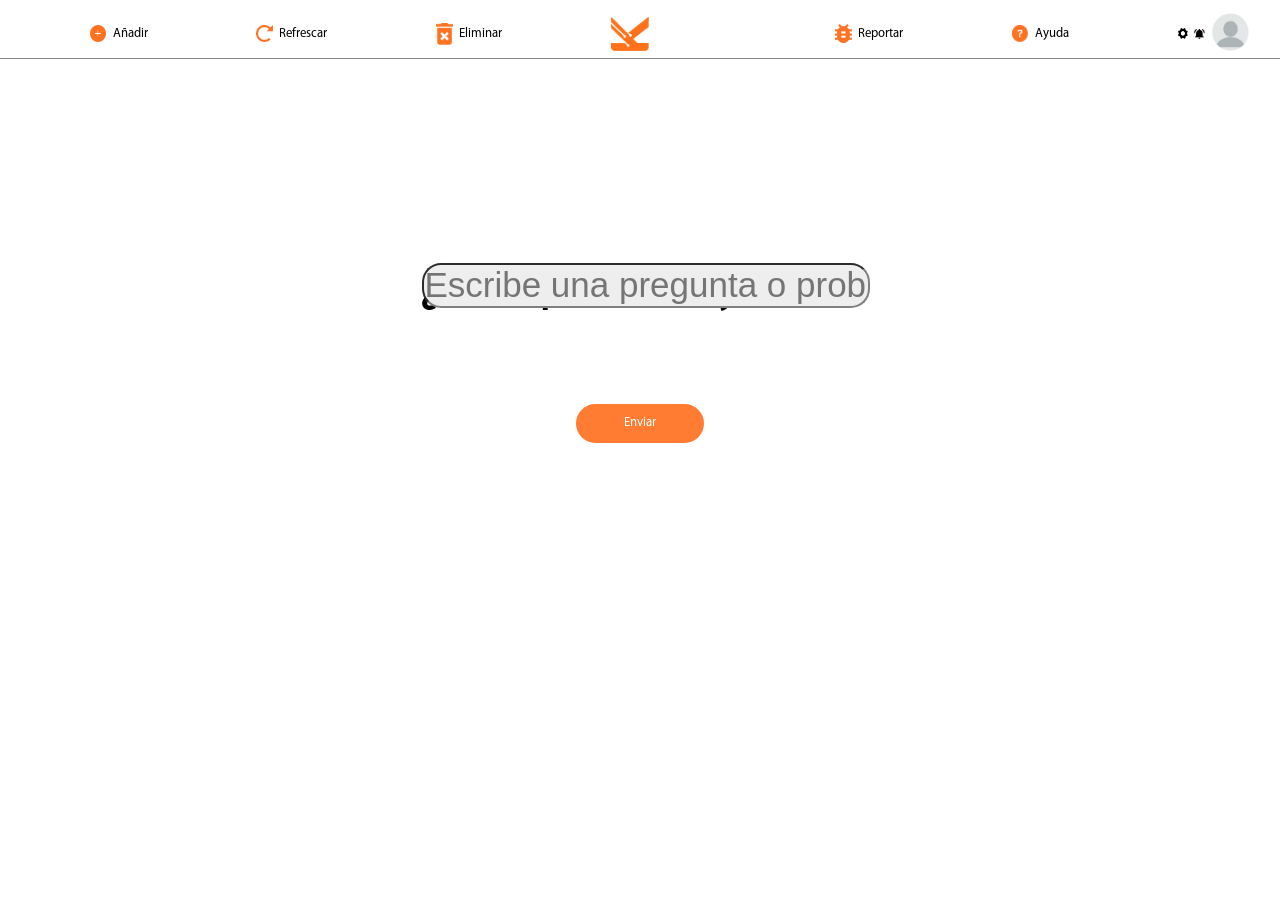
==== ayuda.html @ 47c73f6e "feat :rocket: Creación de menu de ayuda" ====
<!DOCTYPE html>
<html lang="en">
<head>
    <meta charset="UTF-8">
    <meta name="viewport" content="width=device-width, initial-scale=1.0">
    <title>Document</title>
    <link rel="stylesheet" href="ayuda.css">
</head>
<body>
    <div class="flex-conteiner">
        <img src="./imagenes/Group 7@2x.png" alt="mas" class="mas">
        <a href="añadir.html" class="Añadir">Añadir</a>
        <img src="./imagenes/Icon open-reload@2x.png" alt="circul" class="circul">
        <a href="" class="Añadir">Refrescar</a>
        <img src="./imagenes/Icon material-delete-forever@2x.png" alt="caneca" class="caneca">
        <a href="eliminar.html" class="Añadir">Eliminar</a>
        <img src="./imagenes/kario sin kairo@2x.png" alt="logo" class="logo">
        <img src="./imagenes/Icon material-bug-report@2x.png" alt="report" class="report">
        <a href="reportar.html" class="Añadir">Reportar</a>
        <img src="./imagenes/Icon ionic-ios-help-circle@2x.png" alt="circle" class="circle">
        <a href="ayuda" class="Añadir">Ayuda</a>
        <a href=""><img src="./imagenes/Icon ionic-ios-settings@2x.png" alt="tuerca" class="tuerca"></a>
        <a href=""><img src="./imagenes/Icon material-notifications-active@2x.png" alt="campana" class="campana"></a>
        <a href="#cuadroSobrepuesto"><img src="./imagenes/Welcome_to_FigJam__1_-removebg-preview.png" alt="foto" class="foto"></a>
    </div>

    <div class="linea"></div>
    <div class="pregunta">
        <p class="problema"><img class="imgl" src="./imagenes/sWelcome_to_FigJam__1_-removebg-preview.png" alt="" width="1hw;" height="5vh">¿Como podemos ayudarte?</p>
        <input type="tex" placeholder="Escribe una pregunta o problema" id="preguntas" name="pre" >
    </div>
    <a  href="" > <img src="" alt=""><input type="button" value="Enviar" class="panel"  ></a>
</body>
</html>
---- ayuda.css ----
@font-face {
    font-family: 'Myriad pro, regular';
    src: url(./font/Myriad\ Pro\ Regular.ttf);
}
*{
    margin: 0;
    padding: 0;
    box-sizing: border-box;
}
body{
    display: inline-block;
}
.flex-conteiner{
    position: absolute;
    display: flex;
    justify-content: center;
    align-items: center;
    margin-top: 1vi;
}

.mas{
    margin-left: 7vi;
    width: 1.3vi;
}
.Añadir{
    text-decoration: none;
    color: black;
    margin-left: 0.5vi;
    font-size: 1vi;
    font-family: 'Myriad pro, regular';
}
.circul{
    margin-left: 8.5vi;
    width: 1.3vi;
}
.caneca{
    margin-left: 8.5vi;
    width: 1.3vi;
}
.logo{
    margin-left: 8.5vi;
    width: 3vi;
}
.report{
    margin-left: 14.5vi;
    width: 1.3vi;
}
.circle{
    margin-left: 8.5vi;
    width: 1.3vi;
}
.tuerca{
    margin-left: 8.5vi;
    width: 0.8vi;
}
.campana{
    margin-left: 0.5vi;
    width: 0.8vi;
}
.foto{
    margin-left: 0.5vi;
    width: 3vi;
}
.linea{
    background-color: rgb(134, 134, 134);
    width: 100vi;
    height: 0.1vi;
    margin-top: 4.5vi;
}
.problema{
    font-size: 3vi;
    font-family: 'Myriad pro, regular';
    font-weight: bold;
    margin: 50px auto;


}
.pregunta{
    display: flex;
    justify-content: center;
    margin-top: 160px;
    top:35vh;
  
    /* position:relative; */
    /* margin-left: 5vw; */


}
#preguntas{

    display: flex;
    justify-content: center;
    position: absolute;
    width: 35vi;
    height: 3.5vi;
    top: 15%;
    left: 33vi;
    border-radius: 1.5vi;
    margin-top: 10%;
    background-color: #EEEEEE;
    border-color: gray;
        font-size: 35px;
        text-align: center;

}
.panel{
    text-decoration: none;
    font-size: 1vi;
    font-family: 'Myriad pro, regular';
    color: white;
    background-color: #FF7C32;
    width: 10vi;
    height: 3vi;
    border-radius: 2vi;
    border: none;
    margin-top: 3%;
    margin-left: 45%;
    border-color: #c86617;
}
.imgl{
    position: relative;
    left: 100px;
}
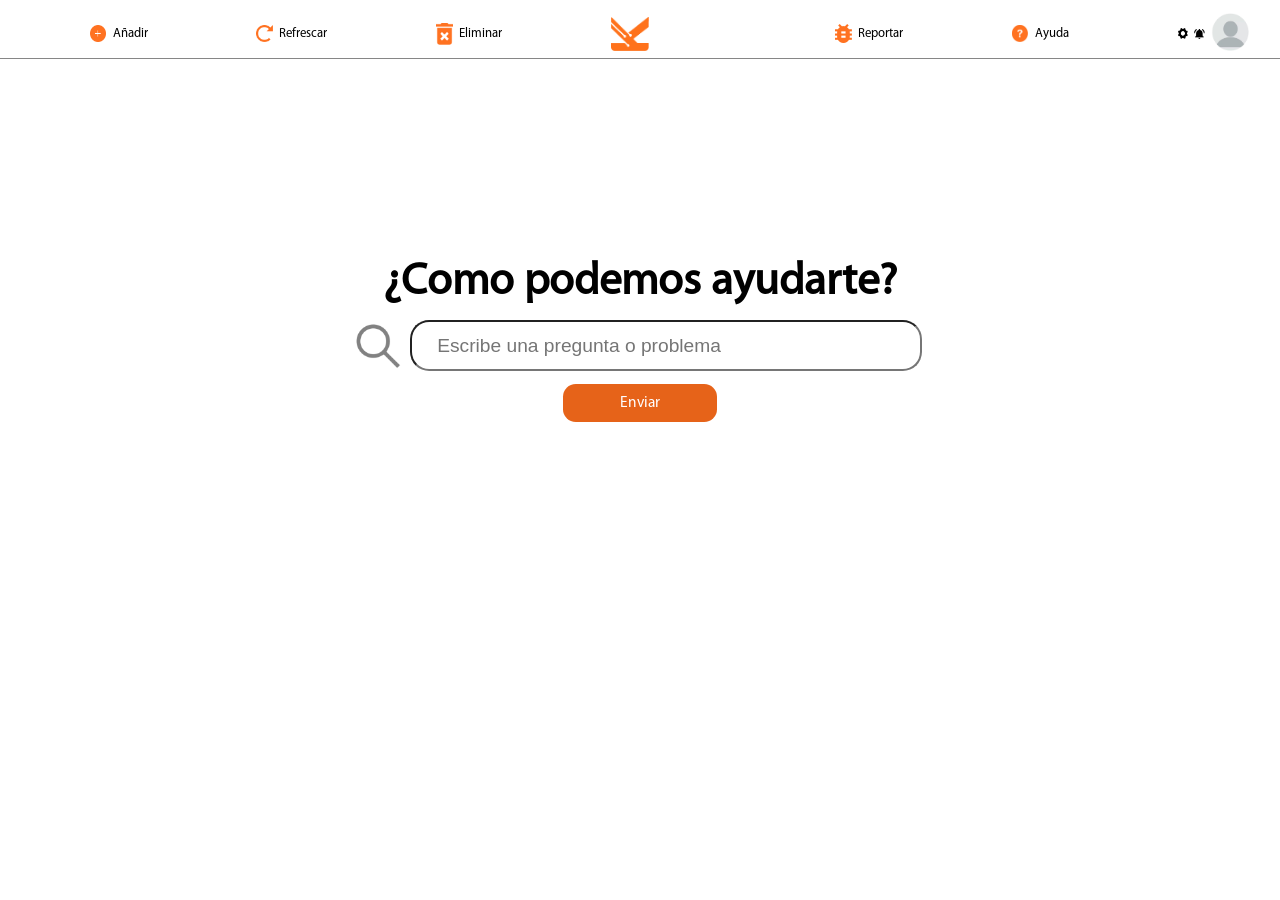
==== commit 3665db81: "style :art: Terminaciòn del menú ayudar Terminaciòn de ayudar" ====
--- a/ayuda.html
+++ b/ayuda.html
@@ -3,7 +3,7 @@
 <head>
     <meta charset="UTF-8">
     <meta name="viewport" content="width=device-width, initial-scale=1.0">
-    <title>Document</title>
+    <title>Ayuda</title>
     <link rel="stylesheet" href="ayuda.css">
 </head>
 <body>
@@ -16,19 +16,27 @@
         <a href="eliminar.html" class="Añadir">Eliminar</a>
         <img src="./imagenes/kario sin kairo@2x.png" alt="logo" class="logo">
         <img src="./imagenes/Icon material-bug-report@2x.png" alt="report" class="report">
-        <a href="reportar.html" class="Añadir">Reportar</a>
+        <a href="/Repostes.html" class="Añadir">Reportar</a>
         <img src="./imagenes/Icon ionic-ios-help-circle@2x.png" alt="circle" class="circle">
-        <a href="ayuda" class="Añadir">Ayuda</a>
+        <a href="ayuda.html" class="Añadir">Ayuda</a>
         <a href=""><img src="./imagenes/Icon ionic-ios-settings@2x.png" alt="tuerca" class="tuerca"></a>
         <a href=""><img src="./imagenes/Icon material-notifications-active@2x.png" alt="campana" class="campana"></a>
         <a href="#cuadroSobrepuesto"><img src="./imagenes/Welcome_to_FigJam__1_-removebg-preview.png" alt="foto" class="foto"></a>
     </div>
-
     <div class="linea"></div>
-    <div class="pregunta">
-        <p class="problema"><img class="imgl" src="./imagenes/sWelcome_to_FigJam__1_-removebg-preview.png" alt="" width="1hw;" height="5vh">¿Como podemos ayudarte?</p>
-        <input type="tex" placeholder="Escribe una pregunta o problema" id="preguntas" name="pre" >
-    </div>
-    <a  href="" > <img src="" alt=""><input type="button" value="Enviar" class="panel"  ></a>
+    <div id="cuadroSobrepuesto">
+        <div id="contenidoCuadro">
+          <img src="./imagenes/Welcome_to_FigJam__1_-removebg-preview.png" alt="logologo" class="logologo">
+          <p class="usuario">Usuario</p>
+          <img src="./imagenes/icons8-salida-50.png" alt="login" class="login">
+          <a href="KARIOmedia.html" class="logout">Log-Out</a>
+          <a href="#" id="cerrarCuadro" class="cerrar">Cerrar</a>
+        </div>
+      </div>
+      <h1 class="como">¿Como podemos ayudarte?</h1>
+    <img src="./imagenes/sWelcome_to_FigJam__1_-removebg-preview.png" alt="" class="lupa">
+    <input type="text" name="pregunta" id="pregunta" placeholder="Escribe una pregunta o problema" class="pregunta2">
+    <a href="" class="enviar">Enviar</a>
+   
 </body>
 </html>
--- a/ayuda.css
+++ b/ayuda.css
@@ -67,57 +67,105 @@
     height: 0.1vi;
     margin-top: 4.5vi;
 }
-.problema{
-    font-size: 3vi;
+.como{
+    position: absolute;
+    font-size: 3.5vi;
     font-family: 'Myriad pro, regular';
-    font-weight: bold;
-    margin: 50px auto;
-
+    top: 20vi;
+    left: 29.9vi;
+}
+.pregunta2{
+    position: absolute;
+    width: 40vi;
+    height: 4vi;
+    border-radius: 1.5vi;
+    font-size: 1.5vi;
+    padding-left: 2vi;
+    left: 32vi;
+    top: 25vi;
+    
+}
+.lupa{
+    position: absolute;
+    width: 13vi;
+    top: 20.5vi;
+    left: 23vi;
+}
+.enviar{
+    position: absolute;
+    font-size: 1.2vi;
+    font-family: 'Myriad pro, regular';
+    text-decoration: none;
+    color: white;
+    background-color: #E66319;
+    width: 12vi;
+    height: 3vi;
+    text-align: center;
+    line-height: 3vi;
+    border-radius: 1vi;
+    top: 30vi;
+    left: 44vi;
 
 }
-.pregunta{
-    display: flex;
-    justify-content: center;
-    margin-top: 160px;
-    top:35vh;
-  
-    /* position:relative; */
-    /* margin-left: 5vw; */
+#cuadroSobrepuesto {
+    display: none;
+    position: fixed;
+    top: 4.6vi;
+    left: 85vi;
+    z-index: 999;
+    
+}
 
-
+#contenidoCuadro {
+    width: 15vi;
+    height: 20vi;
+    background-image: linear-gradient(to bottom, #E66319 5vi, #3E3737 5vi);
+    border-radius: 0.3vi;
 }
-#preguntas{
-
-    display: flex;
-    justify-content: center;
+#cerrarCuadro {
+display: block;
+}
+#mostrarCuadro {
+cursor: pointer;
+}
+#cuadroSobrepuesto:target {
+display: block;
+}
+.cerrar{
     position: absolute;
-    width: 35vi;
-    height: 3.5vi;
-    top: 15%;
-    left: 33vi;
-    border-radius: 1.5vi;
-    margin-top: 10%;
-    background-color: #EEEEEE;
-    border-color: gray;
-        font-size: 35px;
-        text-align: center;
-
+    font-size: 1.1vi;
+    font-family: 'Myriad pro, regular';
+    text-decoration: none;
+    color: white;
+    top: 18.5vi;
+    left: 6vi;
 }
-.panel{
-    text-decoration: none;
-    font-size: 1vi;
+.logologo{
+    position: absolute;
+    width: 6vi;
+    top: 1.5vi;
+    left: 4.5vi;
+}
+.usuario{
+    position: absolute;
+    font-size: 1.7vi;
     font-family: 'Myriad pro, regular';
     color: white;
-    background-color: #FF7C32;
-    width: 10vi;
-    height: 3vi;
-    border-radius: 2vi;
-    border: none;
-    margin-top: 3%;
-    margin-left: 45%;
-    border-color: #c86617;
+    top: 8vi;
+    left: 5vi;
 }
-.imgl{
-    position: relative;
-    left: 100px;
+.login{
+    position: absolute;
+    width: 1.5vi;
+    top: 13vi;
+    left: 3.5vi;
+}
+.logout{
+    position: absolute;
+    font-size: 1.5vi;
+    font-family: 'Myriad pro, regular';
+    text-decoration: none;
+    color: white;
+    top: 12.8vi;
+    left: 5.3vi;
 }
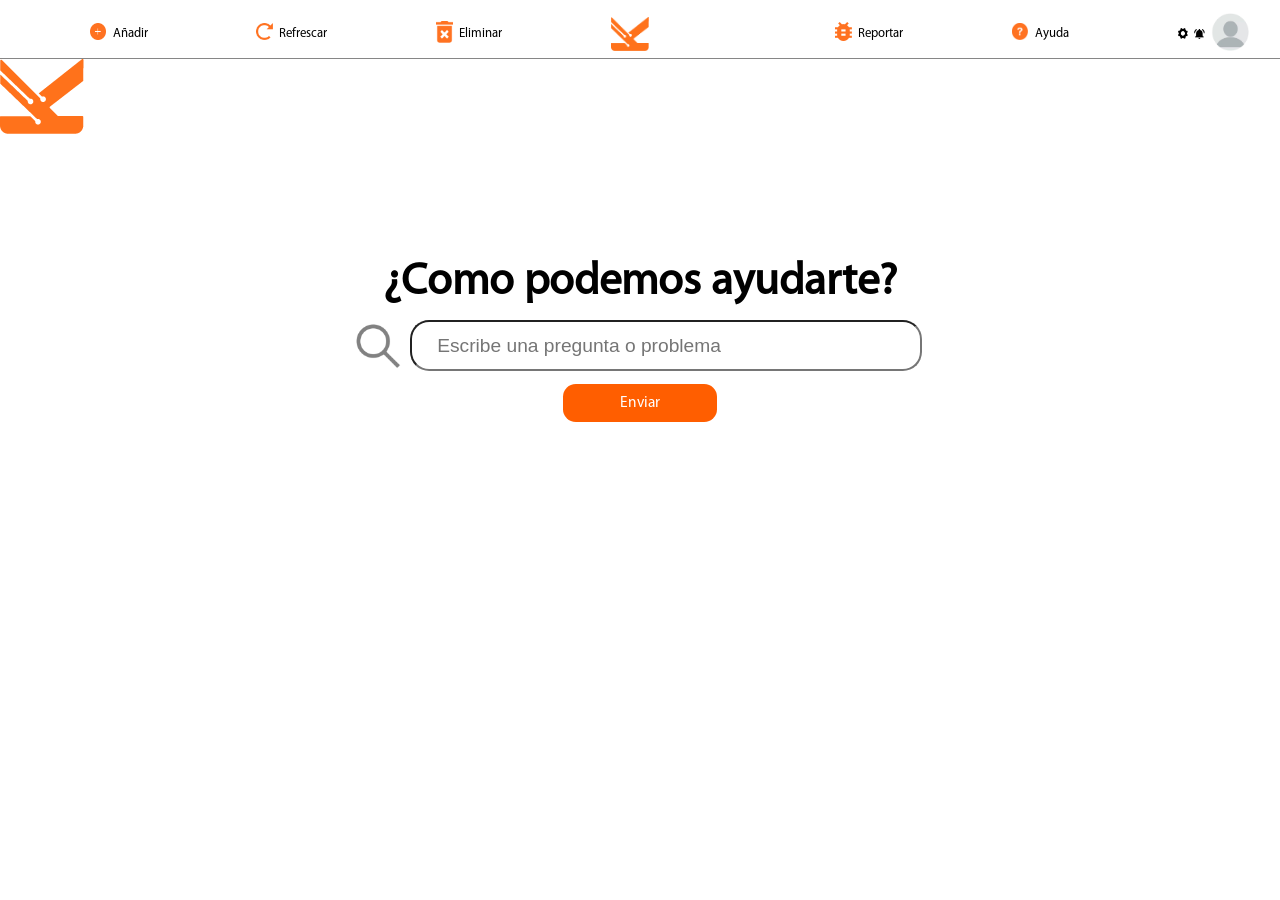
==== commit d92d05b4: "style: :sparkles: Actualización de media query Actualización de media query" ====
--- a/ayuda.html
+++ b/ayuda.html
@@ -8,20 +8,20 @@
 </head>
 <body>
     <div class="flex-conteiner">
-        <img src="./imagenes/Group 7@2x.png" alt="mas" class="mas">
-        <a href="añadir.html" class="Añadir">Añadir</a>
-        <img src="./imagenes/Icon open-reload@2x.png" alt="circul" class="circul">
-        <a href="" class="Añadir">Refrescar</a>
-        <img src="./imagenes/Icon material-delete-forever@2x.png" alt="caneca" class="caneca">
-        <a href="eliminar.html" class="Añadir">Eliminar</a>
-        <img src="./imagenes/kario sin kairo@2x.png" alt="logo" class="logo">
-        <img src="./imagenes/Icon material-bug-report@2x.png" alt="report" class="report">
-        <a href="/Repostes.html" class="Añadir">Reportar</a>
-        <img src="./imagenes/Icon ionic-ios-help-circle@2x.png" alt="circle" class="circle">
-        <a href="ayuda.html" class="Añadir">Ayuda</a>
-        <a href=""><img src="./imagenes/Icon ionic-ios-settings@2x.png" alt="tuerca" class="tuerca"></a>
-        <a href=""><img src="./imagenes/Icon material-notifications-active@2x.png" alt="campana" class="campana"></a>
-        <a href="#cuadroSobrepuesto"><img src="./imagenes/Welcome_to_FigJam__1_-removebg-preview.png" alt="foto" class="foto"></a>
+      <a href="añadir.html"><img src="./imagenes/Group 7@2x.png" alt="mas" class="mas"></a>
+      <a href="añadir.html" class="Añadir">Añadir</a>
+      <a href=""><img src="./imagenes/Icon open-reload@2x.png" alt="circul" class="circul"></a>
+      <a href="" class="Añadir">Refrescar</a>
+      <a href="eliminar.html"><img src="./imagenes/Icon material-delete-forever@2x.png" alt="caneca" class="caneca"></a>
+      <a href="eliminar.html" class="Añadir">Eliminar</a>
+      <img src="./imagenes/kario sin kairo@2x.png" alt="logo" class="logo">
+      <a href="Repostes.html"><img src="./imagenes/Icon material-bug-report@2x.png" alt="report" class="report"></a>
+      <a href="Repostes.html" class="Añadir">Reportar</a>
+      <a href="ayuda.html"><img src="./imagenes/Icon ionic-ios-help-circle@2x.png" alt="circle" class="circle"></a>
+      <a href="ayuda.html" class="Añadir">Ayuda</a>
+      <a href=""><img src="./imagenes/Icon ionic-ios-settings@2x.png" alt="tuerca" class="tuerca"></a>
+      <a href=""><img src="./imagenes/Icon material-notifications-active@2x.png" alt="campana" class="campana"></a>
+      <a href="#cuadroSobrepuesto"><img src="./imagenes/Welcome_to_FigJam__1_-removebg-preview.png" alt="foto" class="foto"></a>
     </div>
     <div class="linea"></div>
     <div id="cuadroSobrepuesto">
@@ -29,7 +29,7 @@
           <img src="./imagenes/Welcome_to_FigJam__1_-removebg-preview.png" alt="logologo" class="logologo">
           <p class="usuario">Usuario</p>
           <img src="./imagenes/icons8-salida-50.png" alt="login" class="login">
-          <a href="KARIOmedia.html" class="logout">Log-Out</a>
+          <a href="Index.html" class="logout">Log-Out</a>
           <a href="#" id="cerrarCuadro" class="cerrar">Cerrar</a>
         </div>
       </div>
@@ -37,6 +37,7 @@
     <img src="./imagenes/sWelcome_to_FigJam__1_-removebg-preview.png" alt="" class="lupa">
     <input type="text" name="pregunta" id="pregunta" placeholder="Escribe una pregunta o problema" class="pregunta2">
     <a href="" class="enviar">Enviar</a>
+    <div><a href="menu.html"><img src="./imagenes/kario sin kairo@2x.png" alt="" class="medialogo"></a></div>
    
 </body>
 </html>
--- a/ayuda.css
+++ b/ayuda.css
@@ -97,7 +97,7 @@
     font-family: 'Myriad pro, regular';
     text-decoration: none;
     color: white;
-    background-color: #E66319;
+    background-color: #ff5e00;
     width: 12vi;
     height: 3vi;
     text-align: center;
@@ -168,4 +168,133 @@
     color: white;
     top: 12.8vi;
     left: 5.3vi;
+}
+@media screen and (max-width: 600px) {
+    .flex-conteiner{
+        flex-direction: column;
+        width: 10vi;
+        top: 100vi;
+    }
+    .Añadir{
+        display: none;
+    }
+    .Añadir{
+        display: none;
+    }
+    .mas{
+        display: none;
+    }
+    .circul{
+        display: none;
+    }
+    .caneca{
+        display: none;
+    }
+    .logo{
+        display: none;
+    }
+    .report{
+        display: none;
+    }
+    .circle{
+        display: none;
+    }
+    .tuerca{
+        width: 4vi;
+        margin-top: 35vh;
+        margin-left: 175vi;
+    }
+    .campana{
+        margin-top: 3vi;
+        width: 4vi;
+        margin-left: 175vi;
+    }
+    .foto{
+        margin-top: 3vi;
+        width: 11vi;
+        margin-left: 175vi;
+    }
+    .linea{
+        display: none;
+    }
+    .como{
+        font-size: 8vi;
+        left: 5vi;
+        top: 50vi;
+    }
+    .logologo{
+        width: 15vi;
+        top: 2vi;
+        left: 10vi;
+    }
+    .usuario{
+        font-size: 5vi;
+        top: 17.5vi;
+        left: 9.6vi;
+    }
+    .logout{
+        font-size: 3.5vi;
+        top: 28vi;
+        left: 12vi;
+    }
+    .login{
+        width: 4vi;
+        top: 28vi;
+        left: 7vi;
+    }
+    .cerrar{
+        font-size: 3vi;
+        top: 39vi;
+        left: 13.6vi;
+    }
+    #cuadroSobrepuesto{
+        top: 160vi;
+        left: 51vi;
+    }
+    #contenidoCuadro{
+        width: 35vi;
+        height: 45vi;
+        background-image: linear-gradient(to bottom, #ff5e00 11vi, #3E3737 5vi);
+    }
+    .deseas{
+        font-size: 7vi;
+        left: 1vi;
+        top: 15vi;
+        width: 80vi;
+    }
+    .cancelar{
+        top: 40vi;
+        left: 25.5vi;
+        width: 22vi;
+        height: 5vi;
+        font-size: 3.5vi;
+        line-height: 5vi;
+    }
+    .enviar{
+        top: 90vi;
+        left: 32.5vi;
+        width: 35vi;
+        height: 8vi;
+        font-size: 3.5vi;
+        line-height: 8.5vi;
+    }
+    .medialogo{
+        position: absolute;
+        display: block;
+        width: 20vi;
+        top: 5vi;
+        left: 40vi;
+    }
+    .lupa{
+        width: 30vi;
+        left: -5vi;
+        top: 60vi;
+    }
+    .pregunta2{
+        width: 78vi;
+        height: 9vi;
+        left: 16vi;
+        top: 70.5vi;
+        font-size: 3.5vi;
+    }
 }
